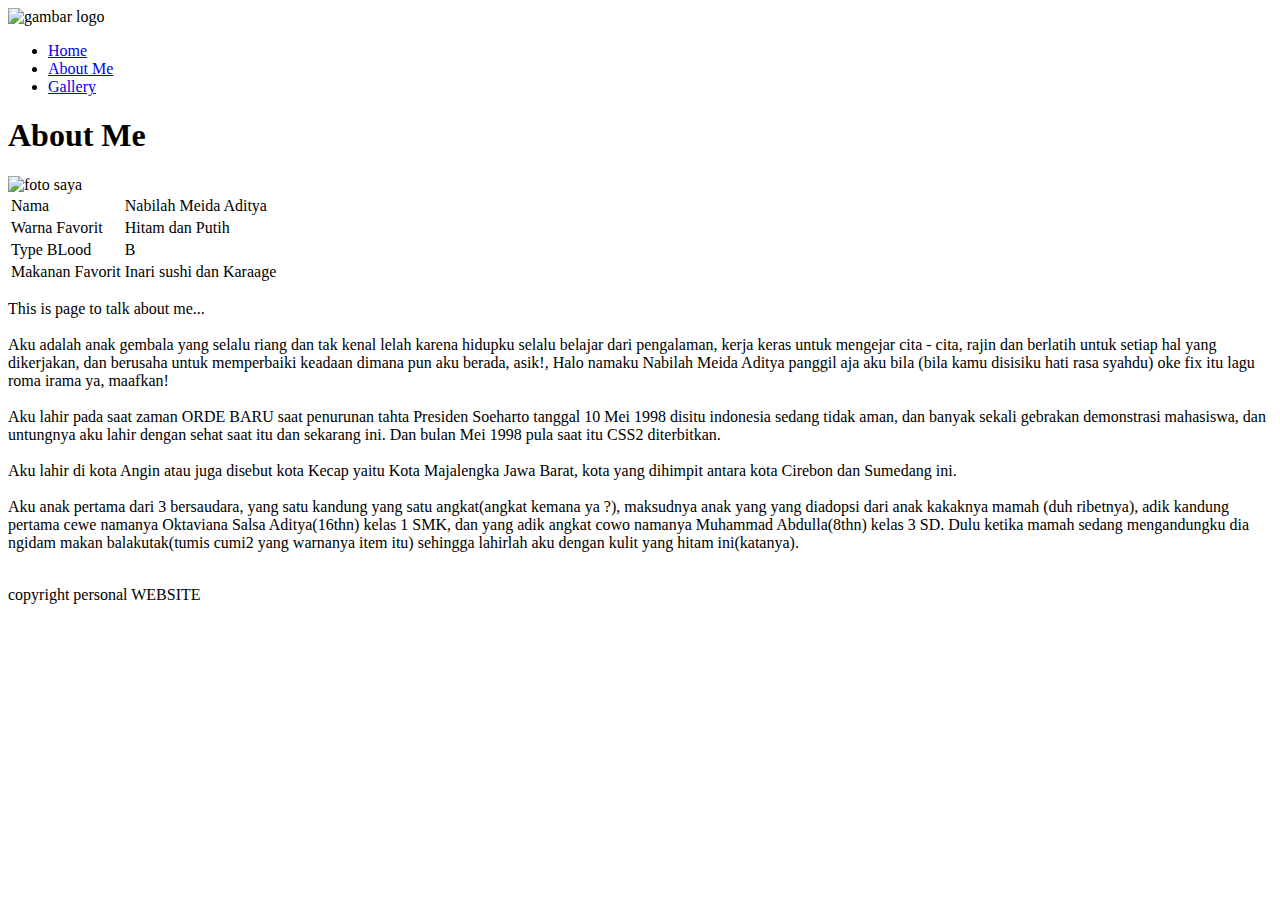
==== aboutme.html @ c1056779 "add aboutme.html" ====
<html>
    <head>
        <title>SIMPLE WEBSITE</title>
        <link rel="stylesheet" href="../nabilahmeida.github.io/css/style.css" type="text/css"/>
    </head>
    <body> 
        <header>
            <img src="../nabilahmeida.github.io/image/logo.jpg" alt="gambar logo">
            <nav>
                <ul>
                    <li><a href="index.html">Home</a></li>
                    <li><a href="aboutme.html">About Me</a></li>
                    <li><a href="gallery.html">Gallery</a></li>
                </ul>
            </nav>
        </header>
        <section id="content">
            <article>
                <h1>About Me</h1>
                <img id="aku" src="image/aku.jpg" alt="foto saya">
                <table>
                        <tr>
                            <td>Nama</td>
                            <td>Nabilah Meida Aditya</td>
                        </tr>
                        <tr>
                            <td>Warna Favorit</td>
                            <td>Hitam dan Putih</td>               
                        </tr>
                        <tr>
                            <td>Type BLood</tD>
                            <td>B</td>
                        </tr>
                        <tr>
                            <td>Makanan Favorit</tD>
                            <td>Inari sushi dan Karaage</td>
                        </tr>
                    </table>                   
                    <p id="about">This is page to talk about me...<br><br>
                        Aku adalah anak gembala yang selalu riang dan tak kenal lelah karena hidupku 
                        selalu belajar dari pengalaman, kerja keras untuk mengejar cita - cita, 
                        rajin dan berlatih untuk setiap hal yang dikerjakan,
                        dan berusaha untuk memperbaiki keadaan dimana pun
                        aku berada, asik!, Halo namaku Nabilah Meida Aditya panggil aja aku bila
                        (bila kamu disisiku hati rasa syahdu) oke fix itu lagu roma irama ya, maafkan!<br><br>
                        Aku lahir pada saat zaman ORDE BARU saat penurunan tahta Presiden Soeharto tanggal 10 Mei 1998
                        disitu indonesia sedang tidak aman, dan banyak sekali gebrakan demonstrasi mahasiswa,
                        dan untungnya aku lahir dengan sehat saat itu dan sekarang ini.
                        Dan bulan Mei 1998 pula saat itu CSS2 diterbitkan.<br><br>
                        Aku lahir di kota Angin atau juga disebut kota Kecap yaitu Kota Majalengka Jawa Barat, 
                        kota yang dihimpit antara kota Cirebon dan Sumedang ini.   <br><br>
                        Aku anak pertama dari 3 bersaudara, yang satu kandung yang satu angkat(angkat kemana ya ?),
                        maksudnya anak yang yang diadopsi dari anak kakaknya mamah (duh ribetnya), 
                        adik kandung pertama cewe namanya Oktaviana Salsa Aditya(16thn) kelas 1 SMK, dan yang adik 
                        angkat cowo namanya Muhammad Abdulla(8thn) kelas 3 SD.
                        Dulu ketika mamah sedang mengandungku dia ngidam makan balakutak(tumis cumi2 yang warnanya item itu)
                        sehingga lahirlah aku dengan kulit yang hitam ini(katanya).<br><br>
                    </p>  
                    
            </article>
            </section>
        <footer id="footer">
                copyright personal WEBSITE
        </footer>
    </body>
</html>
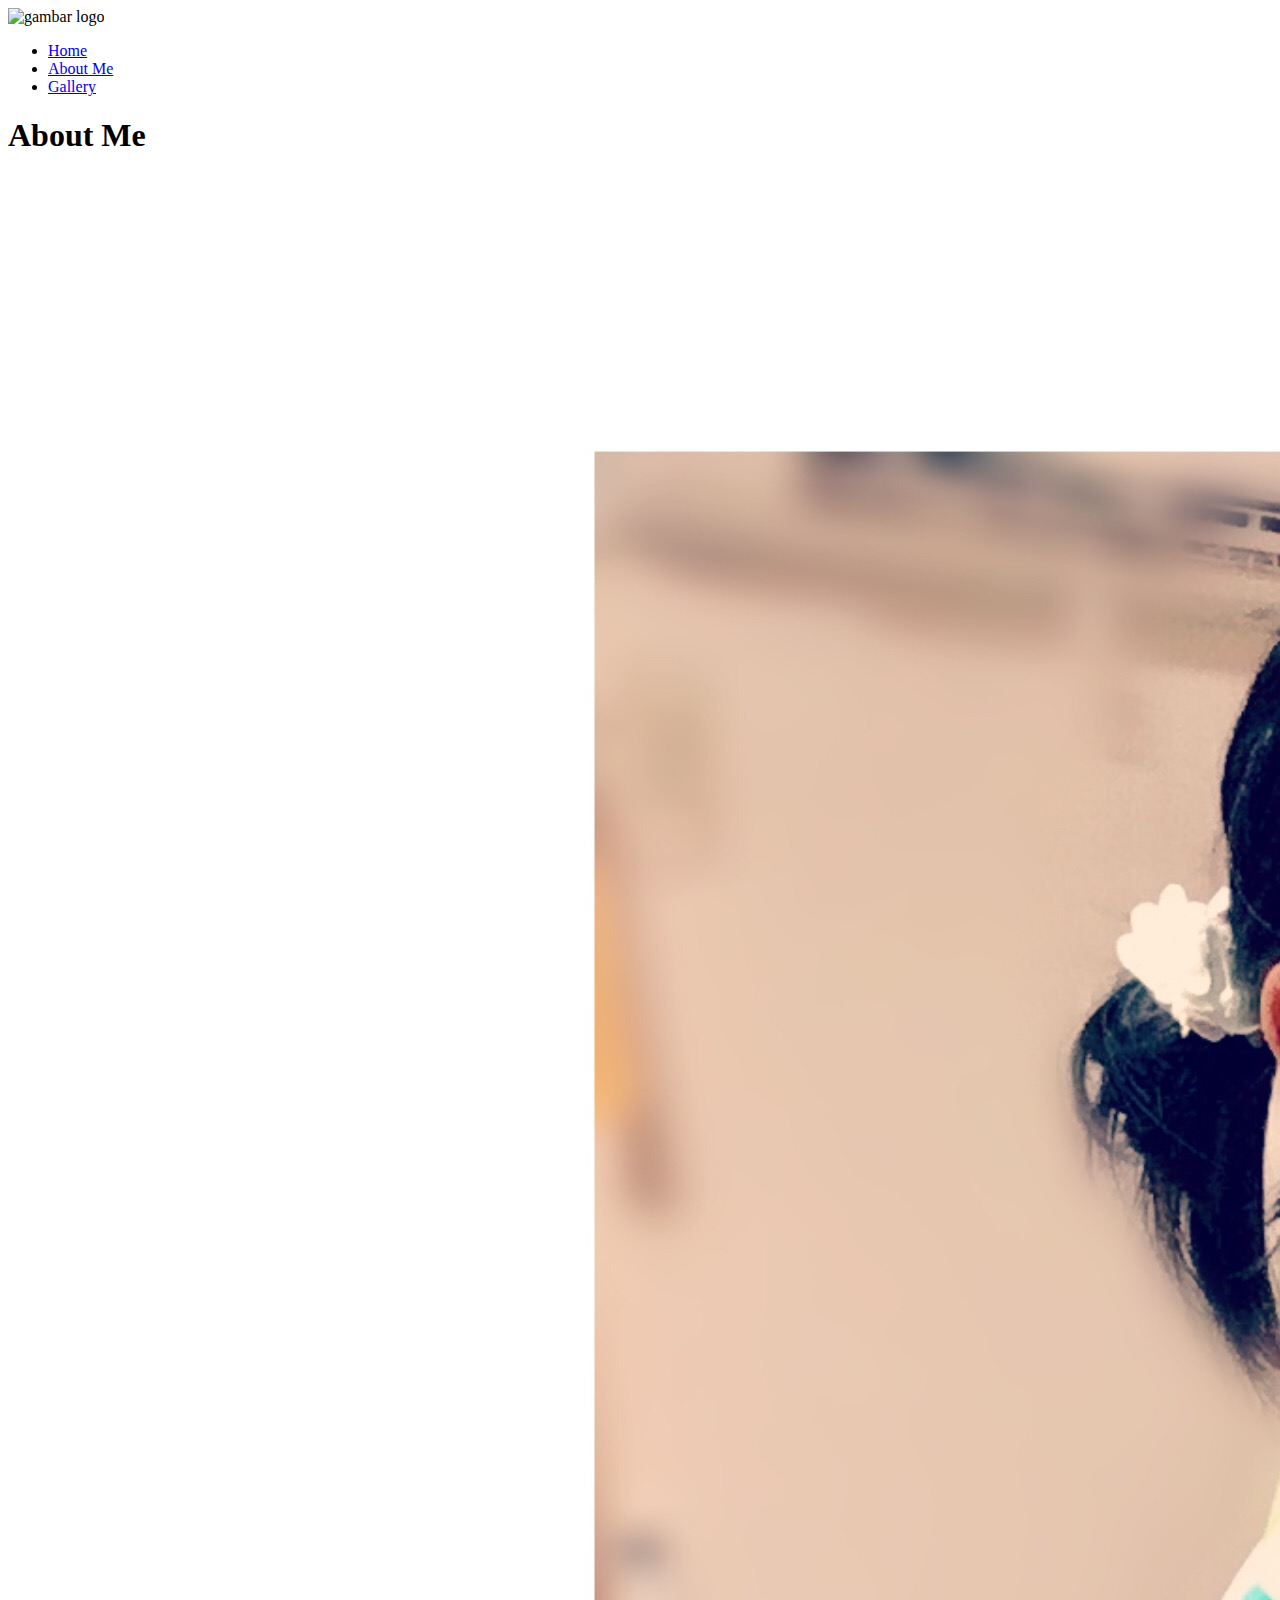
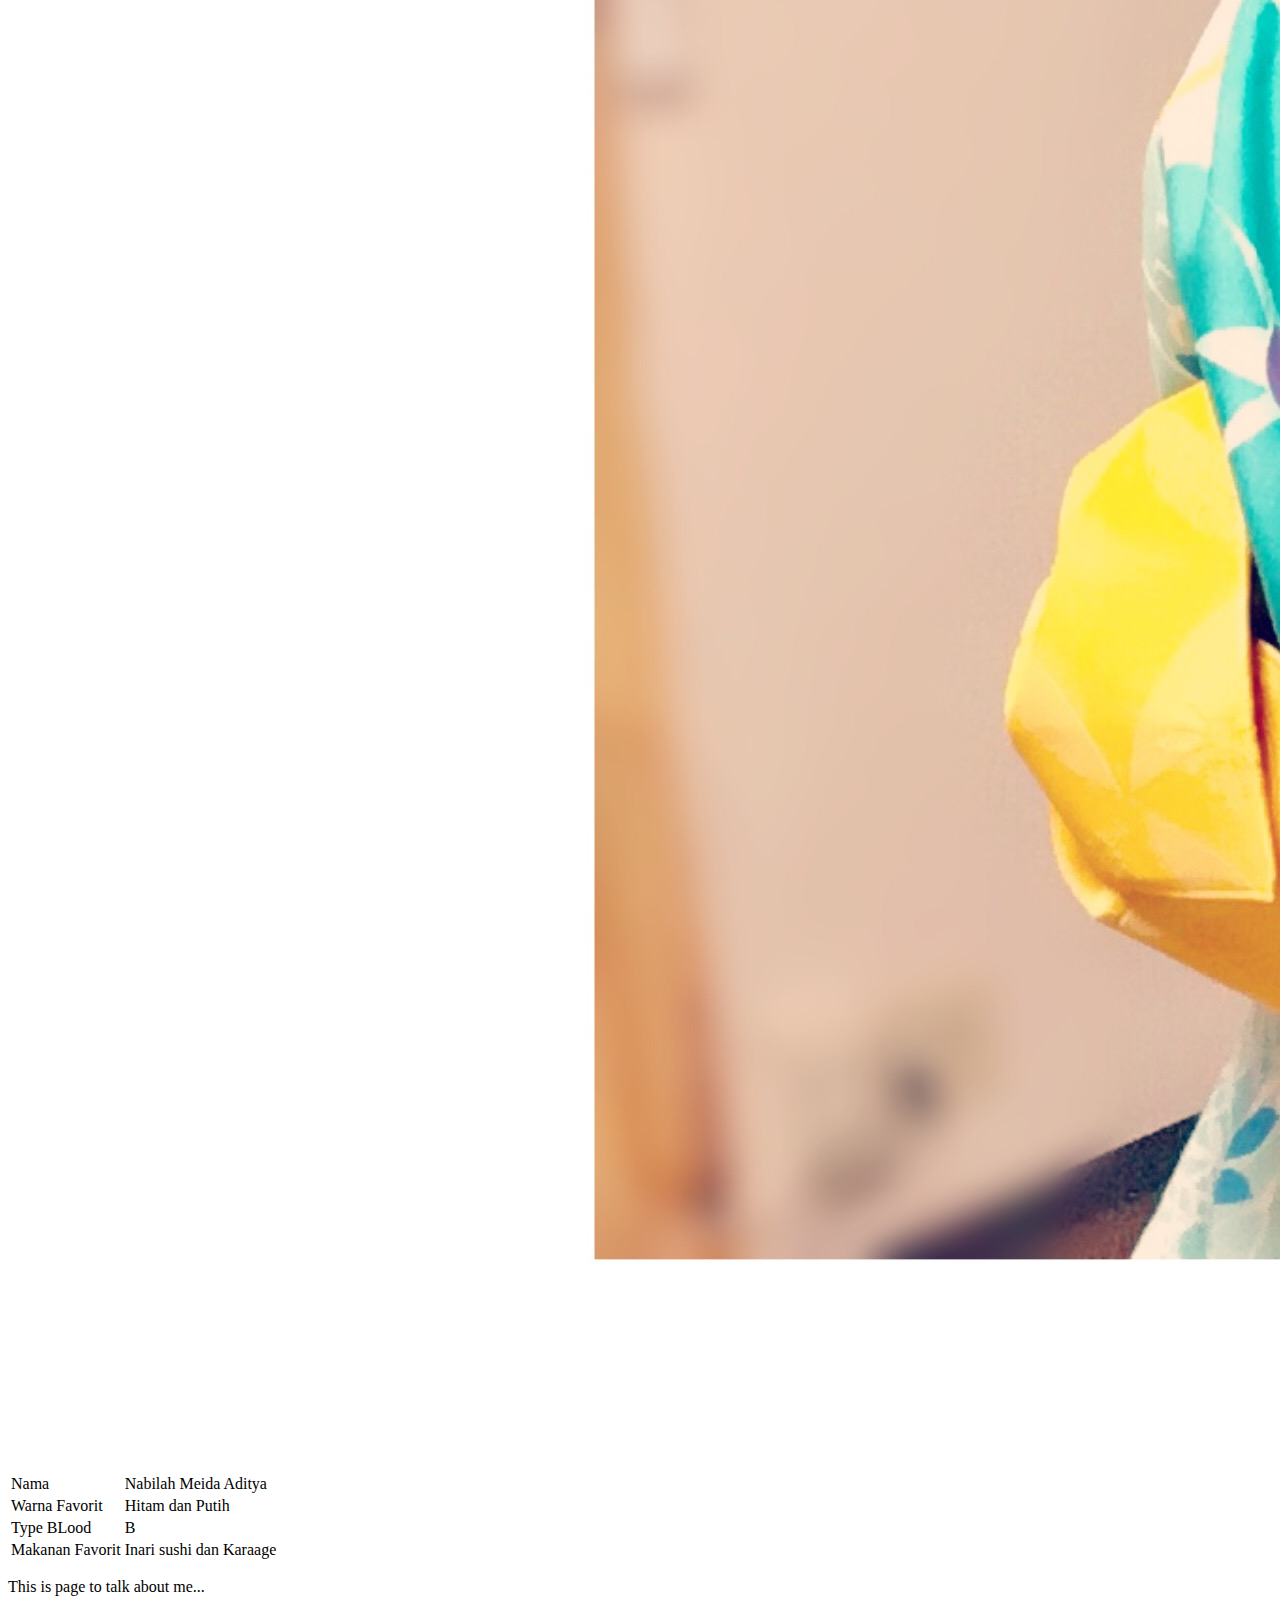
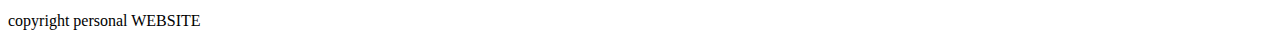
==== commit 14ee0c93: "update aboutme.html" ====
--- a/aboutme.html
+++ b/aboutme.html
@@ -1,67 +1,59 @@
 <html>
-    <head>
-        <title>SIMPLE WEBSITE</title>
-        <link rel="stylesheet" href="../nabilahmeida.github.io/css/style.css" type="text/css"/>
-    </head>
-    <body> 
-        <header>
-            <img src="../nabilahmeida.github.io/image/logo.jpg" alt="gambar logo">
-            <nav>
-                <ul>
-                    <li><a href="index.html">Home</a></li>
-                    <li><a href="aboutme.html">About Me</a></li>
-                    <li><a href="gallery.html">Gallery</a></li>
-                </ul>
-            </nav>
-        </header>
-        <section id="content">
-            <article>
-                <h1>About Me</h1>
-                <img id="aku" src="image/aku.jpg" alt="foto saya">
-                <table>
-                        <tr>
-                            <td>Nama</td>
-                            <td>Nabilah Meida Aditya</td>
-                        </tr>
-                        <tr>
-                            <td>Warna Favorit</td>
-                            <td>Hitam dan Putih</td>               
-                        </tr>
-                        <tr>
-                            <td>Type BLood</tD>
-                            <td>B</td>
-                        </tr>
-                        <tr>
-                            <td>Makanan Favorit</tD>
-                            <td>Inari sushi dan Karaage</td>
-                        </tr>
-                    </table>                   
-                    <p id="about">This is page to talk about me...<br><br>
-                        Aku adalah anak gembala yang selalu riang dan tak kenal lelah karena hidupku 
-                        selalu belajar dari pengalaman, kerja keras untuk mengejar cita - cita, 
-                        rajin dan berlatih untuk setiap hal yang dikerjakan,
-                        dan berusaha untuk memperbaiki keadaan dimana pun
-                        aku berada, asik!, Halo namaku Nabilah Meida Aditya panggil aja aku bila
-                        (bila kamu disisiku hati rasa syahdu) oke fix itu lagu roma irama ya, maafkan!<br><br>
-                        Aku lahir pada saat zaman ORDE BARU saat penurunan tahta Presiden Soeharto tanggal 10 Mei 1998
-                        disitu indonesia sedang tidak aman, dan banyak sekali gebrakan demonstrasi mahasiswa,
-                        dan untungnya aku lahir dengan sehat saat itu dan sekarang ini.
-                        Dan bulan Mei 1998 pula saat itu CSS2 diterbitkan.<br><br>
-                        Aku lahir di kota Angin atau juga disebut kota Kecap yaitu Kota Majalengka Jawa Barat, 
-                        kota yang dihimpit antara kota Cirebon dan Sumedang ini.   <br><br>
-                        Aku anak pertama dari 3 bersaudara, yang satu kandung yang satu angkat(angkat kemana ya ?),
-                        maksudnya anak yang yang diadopsi dari anak kakaknya mamah (duh ribetnya), 
-                        adik kandung pertama cewe namanya Oktaviana Salsa Aditya(16thn) kelas 1 SMK, dan yang adik 
-                        angkat cowo namanya Muhammad Abdulla(8thn) kelas 3 SD.
-                        Dulu ketika mamah sedang mengandungku dia ngidam makan balakutak(tumis cumi2 yang warnanya item itu)
-                        sehingga lahirlah aku dengan kulit yang hitam ini(katanya).<br><br>
-                    </p>  
-                    
-            </article>
-            </section>
-        <footer id="footer">
-                copyright personal WEBSITE
-        </footer>
-    </body>
-</html>
-    +
+<head>
+    <title>SIMPLE WEBSITE</title>
+    <link rel="stylesheet" href="../nabilahmeida.github.io/css/style.css" type="text/css" />
+</head>
+
+<body>
+    <header>
+        <img src="../nabilahmeida.github.io/image/logo.jpg" alt="gambar logo">
+        <nav>
+            <ul>
+                <li>
+                    <a href="index.html">Home</a>
+                </li>
+                <li>
+                    <a href="aboutme.html">About Me</a>
+                </li>
+                <li>
+                    <a href="gallery.html">Gallery</a>
+                </li>
+            </ul>
+        </nav>
+    </header>
+    <section id="content">
+        <article>
+            <h1>About Me</h1>
+            <img id="aku" src="image/aku.jpg" alt="foto saya">
+            <table>
+                <tr>
+                    <td>Nama</td>
+                    <td>Nabilah Meida Aditya</td>
+                </tr>
+                <tr>
+                    <td>Warna Favorit</td>
+                    <td>Hitam dan Putih</td>
+                </tr>
+                <tr>
+                    <td>Type BLood</tD>
+                    <td>B</td>
+                </tr>
+                <tr>
+                    <td>Makanan Favorit</tD>
+                    <td>Inari sushi dan Karaage</td>
+                </tr>
+            </table>
+            <p id="about">This is page to talk about me...
+                
+                
+            </p>
+
+        </article>
+    </section>
+    <footer id="footer">
+        copyright personal WEBSITE
+    </footer>
+</body>
+
+</html>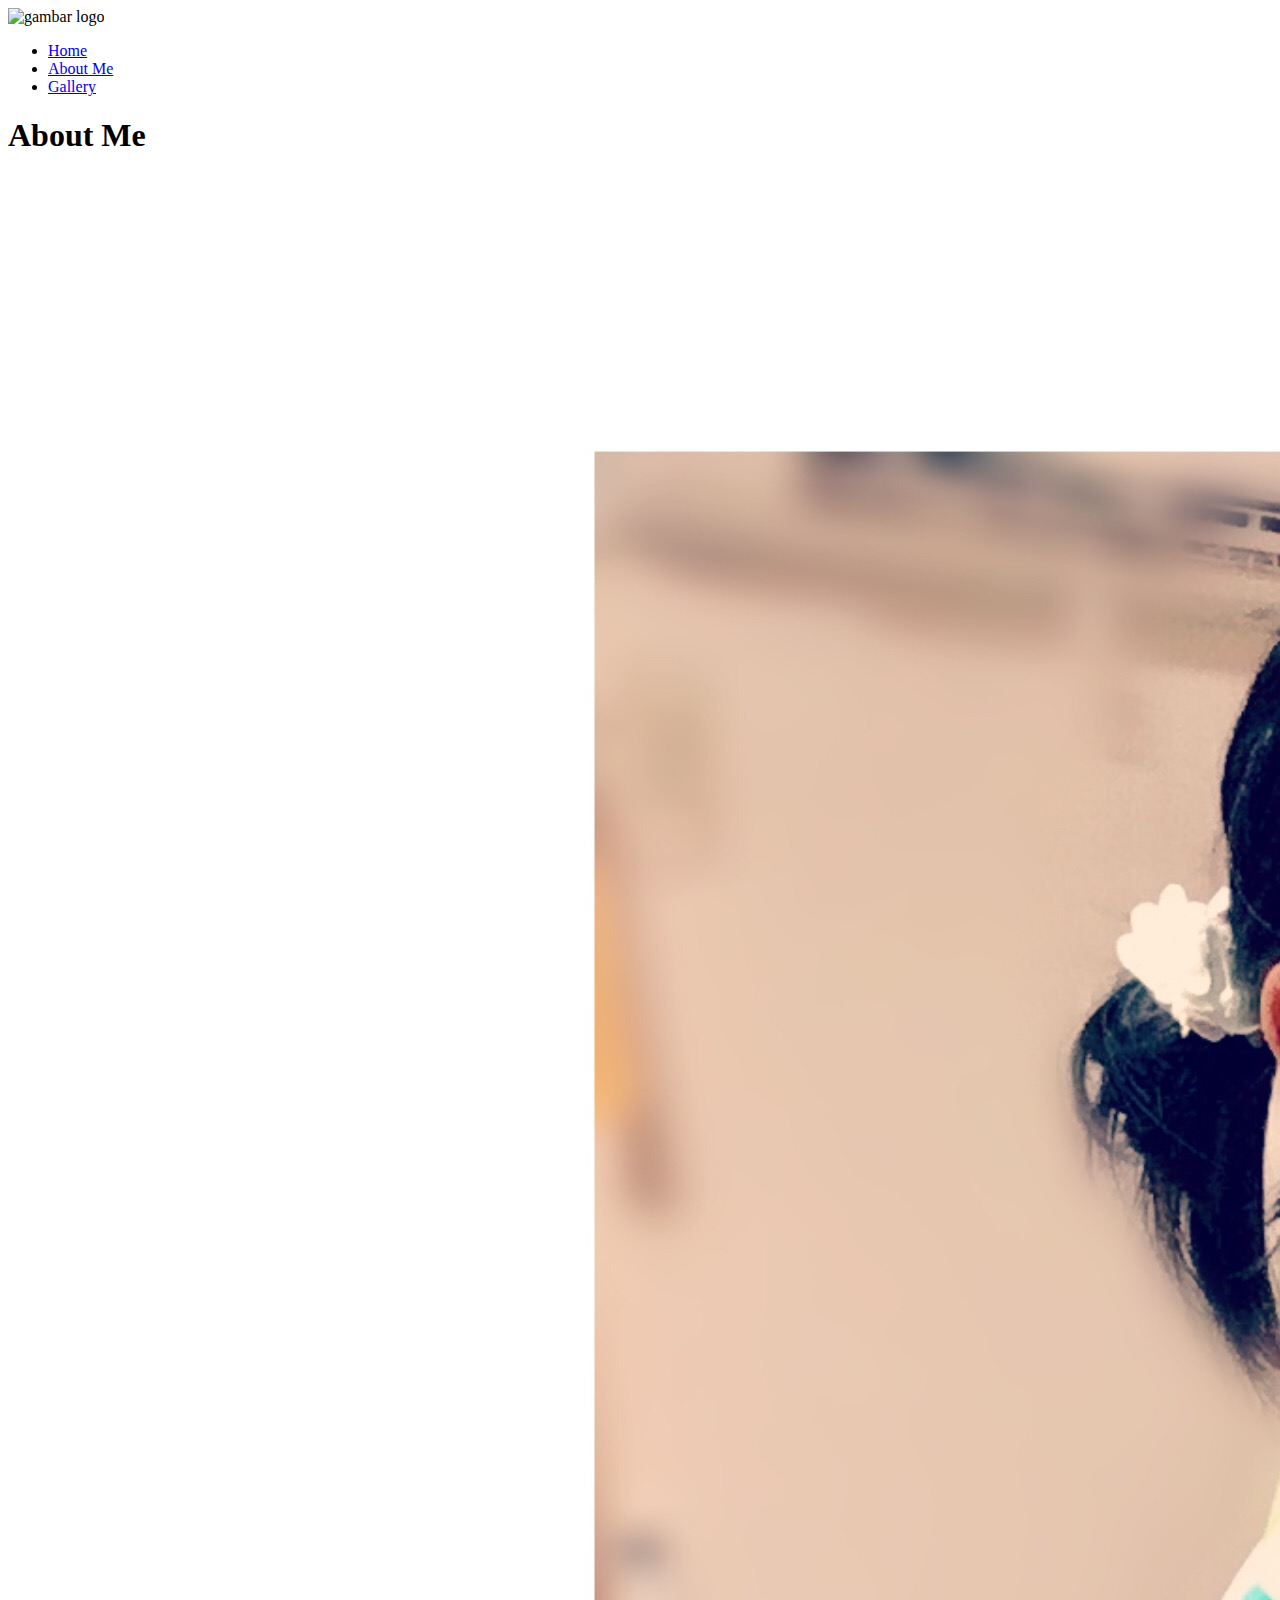
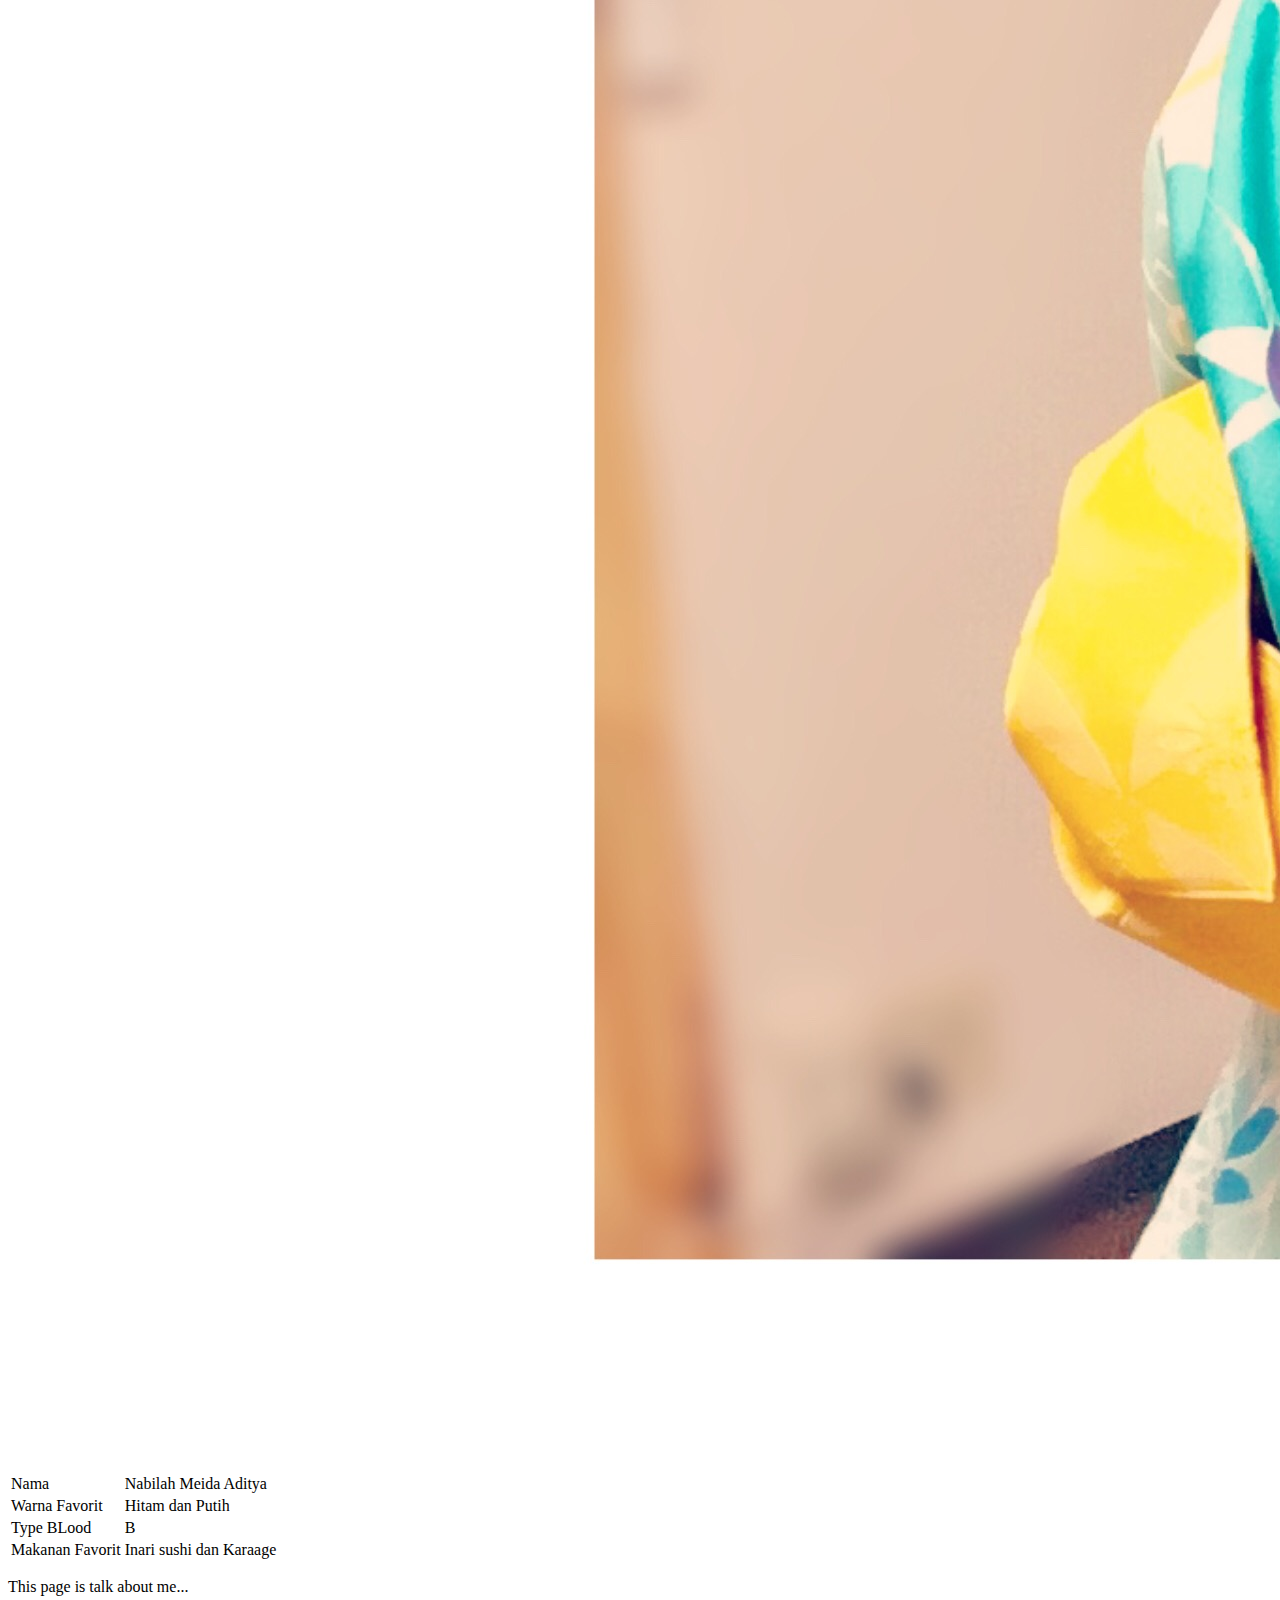
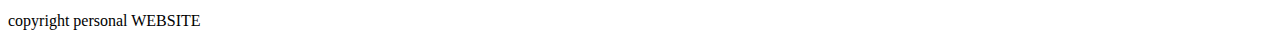
==== commit 15c355a7: "Update aboutme.html" ====
--- a/aboutme.html
+++ b/aboutme.html
@@ -44,7 +44,7 @@
                     <td>Inari sushi dan Karaage</td>
                 </tr>
             </table>
-            <p id="about">This is page to talk about me...
+            <p id="about">This page is talk about me...
                 
                 
             </p>
@@ -56,4 +56,4 @@
     </footer>
 </body>
 
-</html>+</html>
